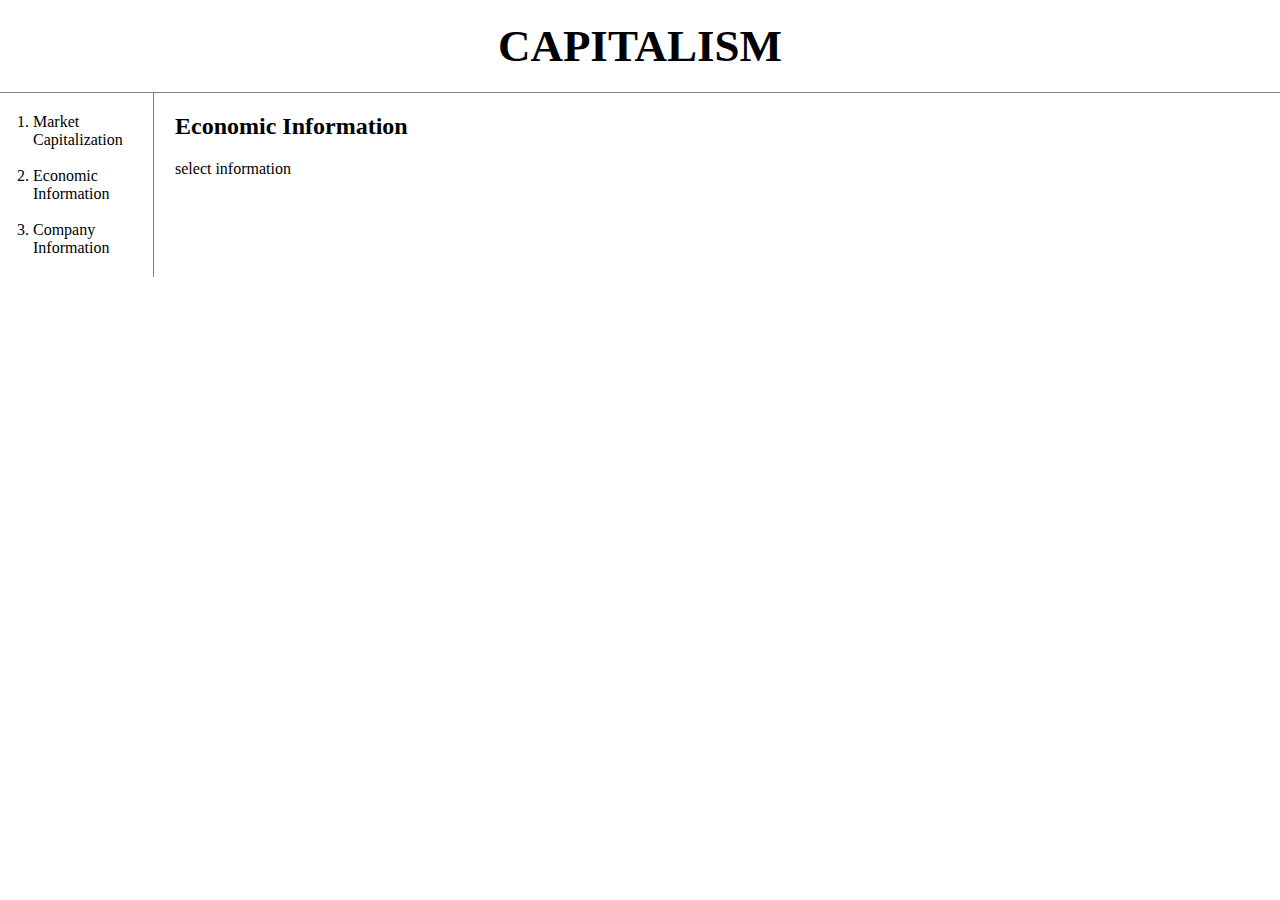
==== 2.html @ 2ae99f57 "2020.09.29" ====
<!doctype html>
<html>
<head>
  <title>WEB1 - CSS</title>
  <meta charset="utf-8">
  <link rel="stylesheet" href="style.css">
  <!-- Global site tag (gtag.js) - Google Analytics -->
<script async src="https://www.googletagmanager.com/gtag/js?id=G-XYTBDD2GT3"></script>
<script>
window.dataLayer = window.dataLayer || [];
function gtag(){dataLayer.push(arguments);}
gtag('js', new Date());

gtag('config', 'G-XYTBDD2GT3');
</script>
</head>
<body>
  <h1>
    <a href="index.html">
      CAPITALISM
    </a>
  </h1>
  <div id="grid">
    <ol>
      <li><a href="1.html">Market Capitalization</a></li>
      <br>
      <li><a href="2.html">Economic Information</a></li>
      <br>
      <li><a href="3.html">Company Information</a></li>
    </ol>
    <div id="article">
      <h2>Economic Information</h2>
      <p>
        select information
      </p>
     </div>
 </div>
</body>
</html>
---- style.css ----
body{
  margin:0;
}
a {
  color:black;
  text-decoration: none;
}
h1 {
  font-size:45px;
  text-align: center;
  border-bottom:1px solid gray;
  margin:0;
  padding:20px;
}
ol{
  border-right:1px solid gray;
  width:100px;
  margin:0;
  padding:20px;
}
#grid{
  display: grid;
  grid-template-columns: 150px 1fr;
}
#grid ol{
  padding-left:33px
}
#grid #article{
  padding-left:25px;
}
@media(max-width:600px){
  #grid{
    display: block;
  }
  ol{
    border-right:none;
  }
  h1 {
    border-bottom:none;
  }
}
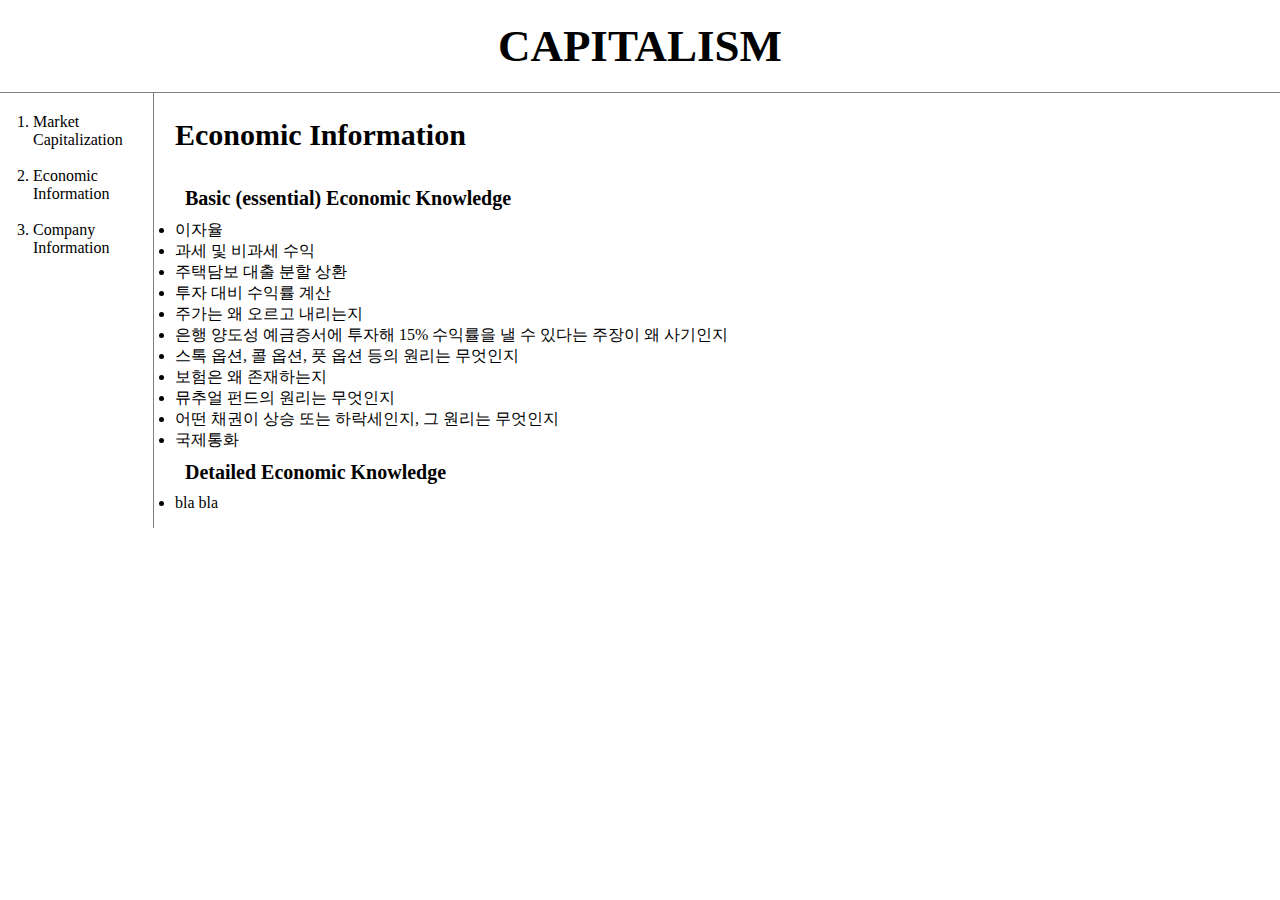
==== commit d657f822: "2020.10.04" ====
--- a/2.html
+++ b/2.html
@@ -1,7 +1,7 @@
 <!doctype html>
 <html>
 <head>
-  <title>WEB1 - CSS</title>
+  <title>Economic Information</title>
   <meta charset="utf-8">
   <link rel="stylesheet" href="style.css">
   <!-- Global site tag (gtag.js) - Google Analytics -->
@@ -29,9 +29,29 @@
       <li><a href="3.html">Company Information</a></li>
     </ol>
     <div id="article">
-      <h2>Economic Information</h2>
+      <h2>
+        Economic Information
+      </h2>
       <p>
-        select information
+        <h3>
+        Basic (essential) Economic Knowledge
+        </h3>
+        <li>이자율</li>
+        <li>과세 및 비과세 수익</li>
+        <li>주택담보 대출 분할 상환</li>
+        <li>투자 대비 수익률 계산</li>
+        <li>주가는 왜 오르고 내리는지</li>
+        <li>은행 양도성 예금증서에 투자해 15% 수익률을 낼 수 있다는 주장이 왜 사기인지</li>
+        <li>스톡 옵션, 콜 옵션, 풋 옵션 등의 원리는 무엇인지</li>
+        <li>보험은 왜 존재하는지</li>
+        <li>뮤추얼 펀드의 원리는 무엇인지</li>
+        <li>어떤 채권이 상승 또는 하락세인지, 그 원리는 무엇인지</li>
+        <li>국제통화</li>
+        <h3>
+        Detailed Economic Knowledge
+        </h3>
+        <li>bla bla</li>
+
       </p>
      </div>
  </div>
--- a/style.css
+++ b/style.css
@@ -12,7 +12,25 @@
   margin:0;
   padding:20px;
 }
-ol{
+h2 {
+  font-size:30px;
+  text-align: left;
+}
+h3 {
+  font-size:20px;
+  text-align: left;
+  margin:0;
+  padding-bottom:10px;
+  padding-left: 10px;
+  padding-top: 10px;
+}
+img {
+  width: auto;
+  height: auto;
+  max-height: 30%;
+  max-width: 30%;
+}
+ol {
   border-right:1px solid gray;
   width:100px;
   margin:0;
